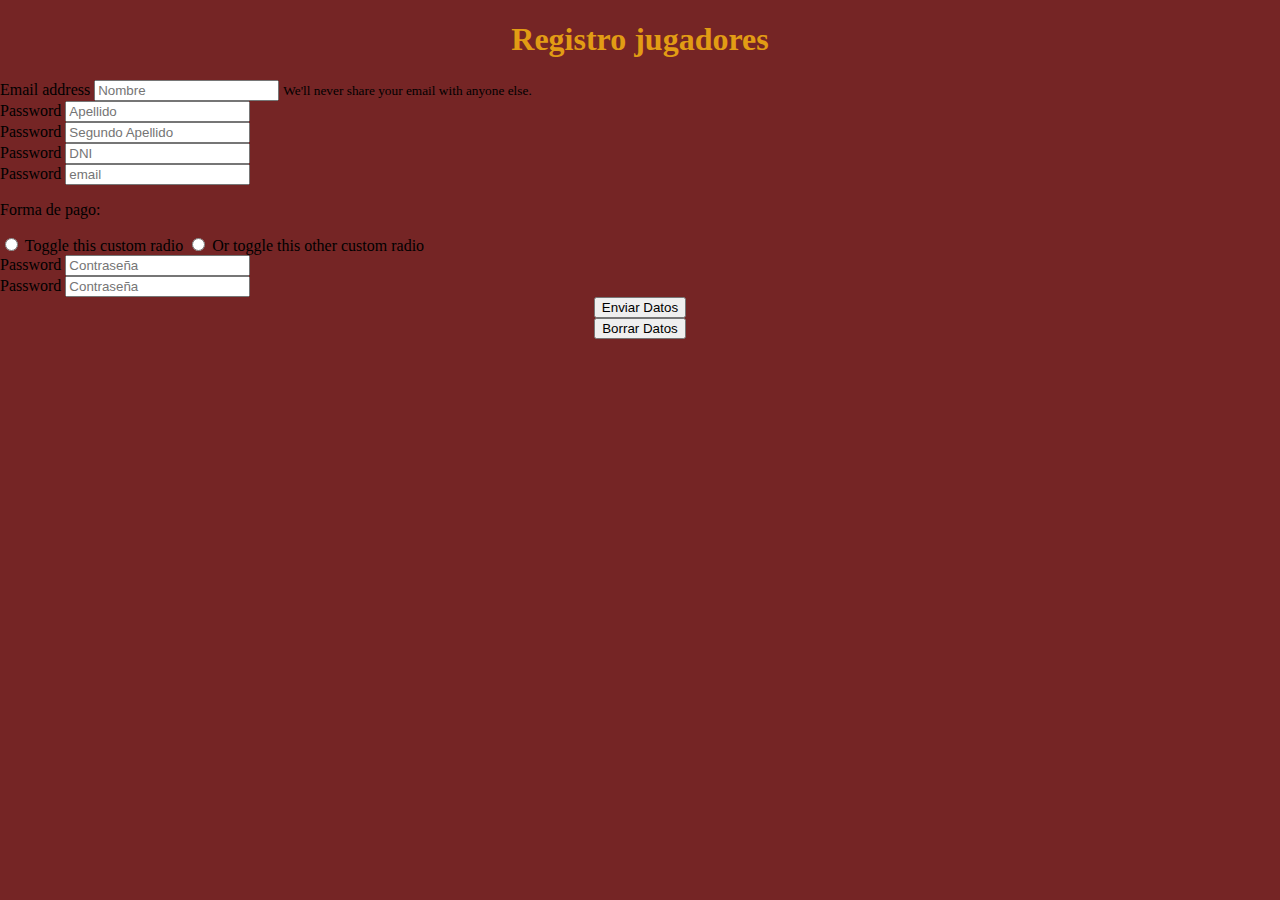
==== registrarse.html @ 706dde90 "#1 -- primer intento" ====
<!DOCTYPE html>
<html>
  <head>
    <meta charset="utf-8">
    <title>Registrate</title>
    <link rel="stylesheet" href="https://maxcdn.bootstrapcdn.com/bootstrap/4.0.0-beta/css/bootstrap.min.css" integrity="sha384-/Y6pD6FV/Vv2HJnA6t+vslU6fwYXjCFtcEpHbNJ0lyAFsXTsjBbfaDjzALeQsN6M" crossorigin="anonymous">

    <link rel="stylesheet" href="./css/sample.nested.css">
  </head>
  <body>
    <h1>Registro jugadores</h1>
    <form>
      <div class="form-group">
        <label for="exampleInputEmail1">Email address</label>
        <input type="text" class="form-control" id="exampleInputEmail1" aria-describedby="emailHelp" placeholder="Nombre">
        <small id="emailHelp" class="form-text text-muted">We'll never share your email with anyone else.</small>
      </div>
      <div class="form-group">
        <label for="exampleInputPassword1">Password</label>
        <input type="text" class="form-control" id="exampleInputPassword1" placeholder="Apellido">
      </div>
      <div class="form-group">
        <label for="exampleInputPassword1">Password</label>
        <input type="text" class="form-control" id="exampleInputPassword1" placeholder="Segundo Apellido">
      </div>
      <div class="form-group">
        <label for="exampleInputPassword1">Password</label>
        <input type="text" class="form-control" id="exampleInputPassword1" placeholder="DNI">
      </div>
      <div class="form-group">
        <label for="exampleInputPassword1">Password</label>
        <input type="email" class="form-control" id="exampleInputPassword1" placeholder="email">
      </div>
      <p>Forma de pago:</p>

      <div class="form-buttons">
        <label class="custom-control custom-radio">
          <input id="radio1" name="radio" type="radio" class="custom-control-input">
          <span class="custom-control-indicator"></span>
          <span class="custom-control-description">Toggle this custom radio</span>
        </label>
        <label class="custom-control custom-radio">
          <input id="radio2" name="radio" type="radio" class="custom-control-input">
          <span class="custom-control-indicator"></span>
          <span class="custom-control-description">Or toggle this other custom radio</span>
          </label>
      </div>
      <div class="form-group">
        <label for="exampleInputPassword1">Password</label>
        <input type="password" class="form-control" id="exampleInputPassword1" placeholder="Contraseña">
      </div>
      <div class="form-group">
        <label for="exampleInputPassword1">Password</label>
        <input type="password" class="form-control" id="exampleInputPassword1" placeholder="Contraseña">
      </div>
      <div id="buttons">
        <button id="submit" type="submit" class="btn btn-success">Enviar Datos</button>
        <button type="button" class="btn btn-danger">Borrar Datos</button>
      </div>


    </form>
  </body>
</html>
---- css/sample.nested.css ----
body {
  background-color: rgba(102, 13, 13, 0.9);
  margin: auto;
  line-height: normal; }

h1 {
  text-align: center;
  color: #e29c14; }

table {
  border: 2px solid yellow;
  margin: auto;
  border-collapse: separate; }

table tr td:first-child {
  padding-top: 10px; }

#miembros {
  padding-top: 20px; }

#miembros p {
  color: white; }

#img {
  width: 550px;
  height: auto; }

td {
  padding: 15px; }

.links {
  color: white;
  background-color: #0628dd;
  border-radius: 5px;
  padding: 15px;
  text-decoration: none; }

.links:hover {
  text-decoration: none !important;
  color: white; }

#buttons button {
  display: inherit;
  margin: auto; }
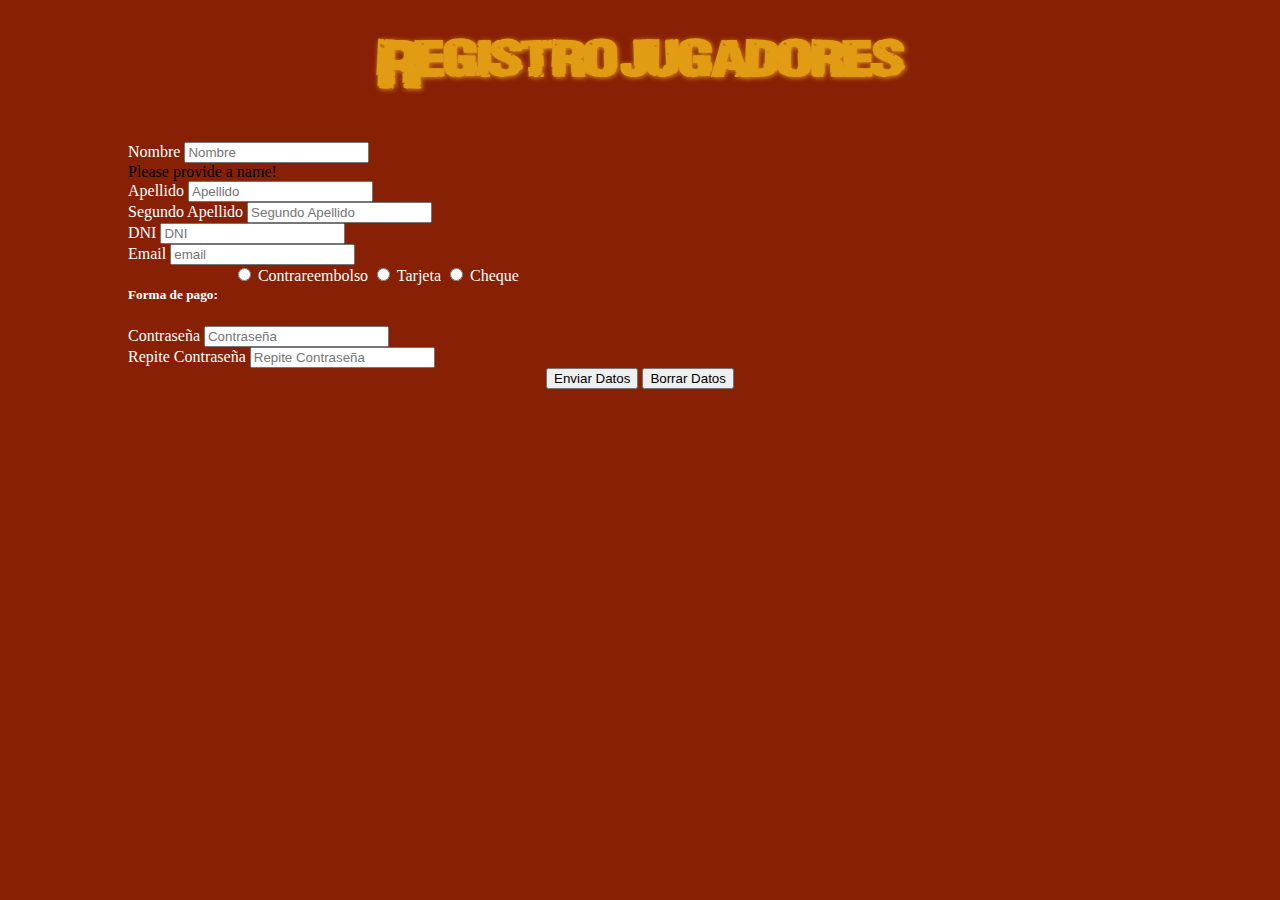
==== commit 9d5ec8c0: "#2 -- probablemente final" ====
--- a/registrarse.html
+++ b/registrarse.html
@@ -9,56 +9,68 @@
   </head>
   <body>
     <h1>Registro jugadores</h1>
-    <form>
-      <div class="form-group">
-        <label for="exampleInputEmail1">Email address</label>
-        <input type="text" class="form-control" id="exampleInputEmail1" aria-describedby="emailHelp" placeholder="Nombre">
-        <small id="emailHelp" class="form-text text-muted">We'll never share your email with anyone else.</small>
+    <form id="registerForm" >
+      <div class="form-group" >
+        <label for="nombreInput">Nombre</label>
+        <input type="text" class="form-control" id="validationCustom03" aria-describedby="emailHelp" placeholder="Nombre" required>
+        <div class="invalid-feedback">Please provide a name!</div>
+
       </div>
       <div class="form-group">
-        <label for="exampleInputPassword1">Password</label>
-        <input type="text" class="form-control" id="exampleInputPassword1" placeholder="Apellido">
+        <label for="appelidoInput">Apellido</label>
+        <input type="text" class="form-control" id="appelidoInput" placeholder="Apellido" required>
       </div>
       <div class="form-group">
-        <label for="exampleInputPassword1">Password</label>
-        <input type="text" class="form-control" id="exampleInputPassword1" placeholder="Segundo Apellido">
+        <label for="segundoApellidoInput">Segundo Apellido</label>
+        <input type="text" class="form-control" id="segundoApellidoInput" placeholder="Segundo Apellido">
       </div>
       <div class="form-group">
-        <label for="exampleInputPassword1">Password</label>
-        <input type="text" class="form-control" id="exampleInputPassword1" placeholder="DNI">
+        <label for="dniInput">DNI</label>
+        <input type="text" class="form-control" id="dniInput" placeholder="DNI" required>
       </div>
       <div class="form-group">
-        <label for="exampleInputPassword1">Password</label>
-        <input type="email" class="form-control" id="exampleInputPassword1" placeholder="email">
+        <label for="emailInput">Email</label>
+        <input type="email" class="form-control" id="emailInput" placeholder="email" required>
       </div>
-      <p>Forma de pago:</p>
+      <div class="payment">
+        <h5>Forma de pago:</h5>
+        <div class="form-buttons" >
 
-      <div class="form-buttons">
-        <label class="custom-control custom-radio">
-          <input id="radio1" name="radio" type="radio" class="custom-control-input">
-          <span class="custom-control-indicator"></span>
-          <span class="custom-control-description">Toggle this custom radio</span>
-        </label>
-        <label class="custom-control custom-radio">
-          <input id="radio2" name="radio" type="radio" class="custom-control-input">
-          <span class="custom-control-indicator"></span>
-          <span class="custom-control-description">Or toggle this other custom radio</span>
+          <label class="custom-control custom-radio">
+            <input id="radio1" name="radio" type="radio" class="custom-control-input" required>
+            <span class="custom-control-indicator"></span>
+            <span class="custom-control-description">Contrareembolso</span>
           </label>
+          <label class="custom-control custom-radio">
+            <input id="radio2" name="radio" type="radio" class="custom-control-input" required>
+            <span class="custom-control-indicator"></span>
+            <span class="custom-control-description">Tarjeta</span>
+          </label>
+          <label class="custom-control custom-radio">
+            <input id="radio3" name="radio" type="radio" class="custom-control-input" required>
+            <span class="custom-control-indicator"></span>
+            <span class="custom-control-description">Cheque</span>
+          </label>
+        </div>
       </div>
       <div class="form-group">
-        <label for="exampleInputPassword1">Password</label>
-        <input type="password" class="form-control" id="exampleInputPassword1" placeholder="Contraseña">
+        <label for="contraseñaInput">Contraseña</label>
+        <input type="password" class="form-control" id="contraseñaInput" placeholder="Contraseña" required>
       </div>
       <div class="form-group">
-        <label for="exampleInputPassword1">Password</label>
-        <input type="password" class="form-control" id="exampleInputPassword1" placeholder="Contraseña">
+        <label for="repiteContraseñaInput">Repite Contraseña</label>
+        <input type="password" class="form-control" id="repiteContraseñaInput" placeholder="Repite Contraseña" required>
       </div>
       <div id="buttons">
-        <button id="submit" type="submit" class="btn btn-success">Enviar Datos</button>
-        <button type="button" class="btn btn-danger">Borrar Datos</button>
+          <button type="submit" class="btn btn-success">Enviar Datos</button>
+          <button type="reset"  class="btn btn-danger">Borrar Datos</button>
       </div>
 
 
     </form>
+    <div id="footer" >
+
+    </div>
+
   </body>
 </html>
--- a/css/sample.nested.css
+++ b/css/sample.nested.css
@@ -1,44 +1,154 @@
+@font-face {
+  font-family: Paint Scratch;
+  src: url(../assets/paint_scratch/PaintScratch.ttf); }
+
+@font-face {
+  font-family: Alexandria;
+  src: url(../assets/alexandria/AlexandriaFLF.ttf); }
+
+@font-face {
+  font-family: Cinzel;
+  src: url(../assets/cinzel/Cinzel-Regular.otf); }
+
 body {
-  background-color: rgba(102, 13, 13, 0.9);
+  background-color: #882005;
   margin: auto;
   line-height: normal; }
 
 h1 {
   text-align: center;
-  color: #e29c14; }
+  color: #e29c14;
+  text-shadow: 1px 1px 5px #D99613;
+  font-family: Paint Scratch;
+  font-size: 3em;
+  padding: 0px 0px 20px 0px; }
 
-table {
-  border: 2px solid yellow;
+#mainGrid {
   margin: auto;
-  border-collapse: separate; }
+  border-collapse: separate;
+  text-align: center; }
 
-table tr td:first-child {
+#mainGrid tr td:first-child {
   padding-top: 10px; }
 
 #miembros {
   padding-top: 20px; }
 
 #miembros p {
-  color: white; }
+  color: white;
+  text-shadow: 2px 2px 5px #ff8121;
+  font-family: Cinzel; }
 
 #img {
   width: 550px;
-  height: auto; }
+  height: auto;
+  -webkit-box-shadow: 2px 2px 15px 1px #42230b;
+  box-shadow: 3px 3px 15px 3px #42230b; }
 
-td {
+#mainGrid td {
   padding: 15px; }
 
 .links {
   color: white;
-  background-color: #0628dd;
+  cursor: pointer;
+  font-family: Cinzel;
   border-radius: 5px;
   padding: 15px;
-  text-decoration: none; }
+  text-decoration: none;
+  background: #a90329;
+  background: -moz-linear-gradient(left, #a90329 0%, #8f0222 44%, #9e2b25 100%);
+  background: -webkit-gradient(left top, right top, color-stop(0%, #a90329), color-stop(44%, #8f0222), color-stop(100%, #9e2b25));
+  background: -webkit-linear-gradient(left, #a90329 0%, #8f0222 44%, #9e2b25 100%);
+  background: -o-linear-gradient(left, #a90329 0%, #8f0222 44%, #9e2b25 100%);
+  background: -ms-linear-gradient(left, #a90329 0%, #8f0222 44%, #9e2b25 100%);
+  background: linear-gradient(to right, #a90329 0%, #8f0222 44%, #9e2b25 100%);
+  filter: progid:DXImageTransform.Microsoft.gradient( startColorstr='#a90329', endColorstr='#9e2b25', GradientType=1 );
+  -webkit-box-shadow: 2px 2px 15px 1px #FF8121;
+  box-shadow: 2px 2px 15px 1px #ff8121; }
 
 .links:hover {
-  text-decoration: none !important;
+  text-decoration: none;
+  color: white;
+  box-shadow: 2px 2px 15px 1px #fefefe; }
+
+#registerForm {
+  width: 80%;
+  margin: auto; }
+
+#buttons {
+  text-align: center;
+  display: block;
+  margin: auto;
+  overflow: auto; }
+
+.button {
+  margin: 0 auto; }
+
+.form-group label {
   color: white; }
 
-#buttons button {
-  display: inherit;
-  margin: auto; }
+.payment h5 {
+  float: left;
+  padding-right: 15px;
+  color: white; }
+
+.form-buttons {
+  float: left;
+  color: white; }
+
+.payment {
+  overflow: auto; }
+
+.content {
+  width: 1200px; }
+
+.grid1 {
+  margin: auto;
+  border-collapse: separate;
+  text-align: center;
+  border: 2px solid white;
+  width: 500px;
+  height: 250px; }
+
+.grid1 td {
+  color: white;
+  padding: 10px;
+  border-width: 2px;
+  border-style: inset; }
+
+.control1 {
+  text-align: center;
+  display: block;
+  margin: auto;
+  overflow: auto; }
+
+.control1 .form-group {
+  padding-left: 10px;
+  display: inline-block; }
+
+.control1 .btn.btn-success {
+  padding-left: 10px;
+  margin: 0px 0px 9px 10px;
+  display: inline-block; }
+
+.grid2 {
+  margin: auto;
+  border-collapse: separate;
+  text-align: center;
+  width: 500px;
+  height: 250px; }
+
+.grid2 td {
+  color: white;
+  text-align: center; }
+
+.control2 {
+  text-align: center;
+  display: block;
+  margin: auto;
+  overflow: auto; }
+
+.control2 .btn.btn-success {
+  padding-left: 10px;
+  margin: 0px 0px 9px 10px;
+  display: inline-block; }
